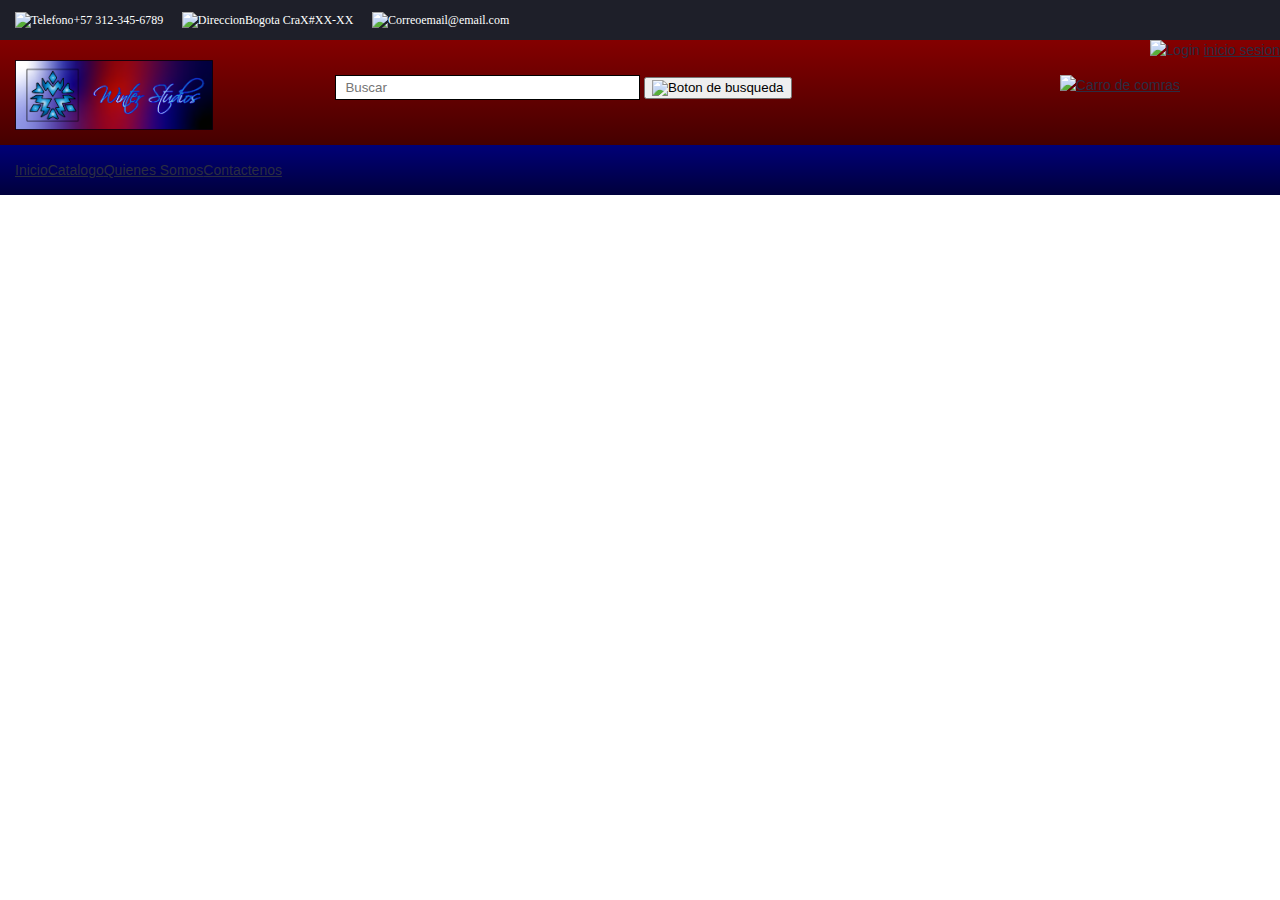
==== index.html @ 271c4764 "1 commit" ====
<!DOCTYPE html>
<html lang="es">

<head>
    <meta charset="UTF-8">
    <title>Winter Studios</title>
    <meta name="viewport" content="width=device-width, initial-scale=1.0">
    <link rel="stylesheet" href="css/estilos.css" />
    <link rel="icon" href="images/favicon.png" />
</head>

<body>
    <header>
        <a>
            <div id="top-header">
                <div class="contenedor">
                    <ul class="links-header">
                        <li><img src="images/" alt="Telefono" class="telefono">+57 312-345-6789</li>
                        <li><img src="images/" alt="Direccion" class="direccion">Bogota CraX#XX-XX</li>
                        <li><img src="images/" alt="Correo" class="Correo">email@email.com</li>
                    </ul>
                </div>
            </div>
            <div id="header">
                <div class="block-esquina">
                    <img src="images/" alt="Login" class="login">
                    <a href="#" class="inicio-sesion">inicio sesion</a>
                </div>
                <div class="contenedor">
                    <div class="row">
                        <div class="block1">
                            <div class="header-logo">
                                <a href="#" class="logo">
                                    <img src="images/logo3.png" alt="Logo" class="logo">
                                </a>
                            </div>
                        </div>
                        <div class="block2">
                            <div class="buscador">
                                <form>
                                    <input class="input-buscador" placeholder="  Buscar">
                                    <button class="boton-buscar">
                                        <img src="images/" alt="Boton de busqueda" class="lupa">
                                    </button>
                                </form>
                            </div>
                        </div>
                        <div class="block1">
                            <div class="carro">
                                <a href="#"><img src="images/" alt="Carro de comras" class="carrito"></a>
                            </div>
                        </div>
                    </div>
                </div>
            </div>
        </a>
    </header>
    <nav id="menu">
        <div id="nav-c">
            <div class="contenedor">
                <ul class="ul-menu">
                    <li><a href="#">Inicio</a></li>
                    <li><a href="#">Catalogo</a></li>
                    <li><a href="#">Quienes Somos</a></li>
                    <li><a href="#">Contactenos</a></li>
                </ul>
            </div>
        </div>
    </nav>
    <section>
        <div>

        </div>
    </section>
</body>

</html>
---- css/estilos.css ----
/*
To change this license header, choose License Headers in Project Properties.
To change this template file, choose Tools | Templates
and open the template in the editor.
*/
/* 
    Created on : 5/04/2019, 06:59:03 PM
    Author     : Yeison
*/
* {
    margin: 0;
    -webkit-box-sizing: border-box;
    -moz-box-sizing: border-box;
    box-sizing: border-box;
}

div {
    display: block;
}

a:hover, a:focus {
    color: #fff;
    text-decoration: none;
    outline: none;
}

ul {
    margin: 0;
    padding: 0;
    list-style: none
}

.contenedor {
    display: table;
    width: 100%;
    padding-right: 15px;
    padding-left: 15px;
    margin-right: auto;
    margin-left: auto;
}

body {
    font-family: 'Montserrat', sans-serif;
    font-weight: 400;
    color: #333;
    font-size: 14px;
    line-height: 1.42857143;
}

#top-header {
    font-family: OCR A;
    padding-top: 10px;
    padding-bottom: 10px;
    background-color: #1E1F29;
}

.links-header {
    color: #fff;
}

a {
    color: #2B2D42;
    font-weight: 500;
    -webkit-transition: 0.2s color;
    transition: 0.2s color;
}

.links-header li {
    display: inline-block;
    margin-right: 15px;
    font-size: 12px;
}

#header, #nav-c {
    padding-top: 15px;
    padding-bottom: 15px;
}

#header {
    background: linear-gradient(to bottom, #840000, #450000);
}

#nav-c {
    background: linear-gradient(to bottom, #000077, #00003C);
}
.header-logo {
    float: left;
}

.block1 {
    float: left;
    width: 25%;
    position: relative;
    min-height: 1px;
    padding-right: 15px;
    padding-left: 15px;
}

.header-logo .logo img{
    display: block;
    width: 198px;
}

.row {

    content: " ";
    clear: both;
    margin-left: -15px;
    margin-right: -15px;
}

.block2 {
    width: 50%;
    position: relative;
    min-height: 1px;
    padding-right: 15px;
    padding-left: 15px;
    float: left;
}
.block-esquina {
    margin-top: -15px;
    position: relative;
    float: right;
    text-align: right;
}

.buscador {
    padding: 15px 0px;
}

.carro {
    padding: 15px 0px;
    text-align: center;
}

.input-buscador {
    height: 25px;
    width: 50%;
    border: 1px solid #000;
    background-color: #FFF;
}

/*      NAV      */

.ul-menu{
    padding-left: 0;
    margin-bottom: 0;
    float: left;
    margin: 0;
}

.ul-menu>li{
    float: left;
    position: relative;
    display: block;
}
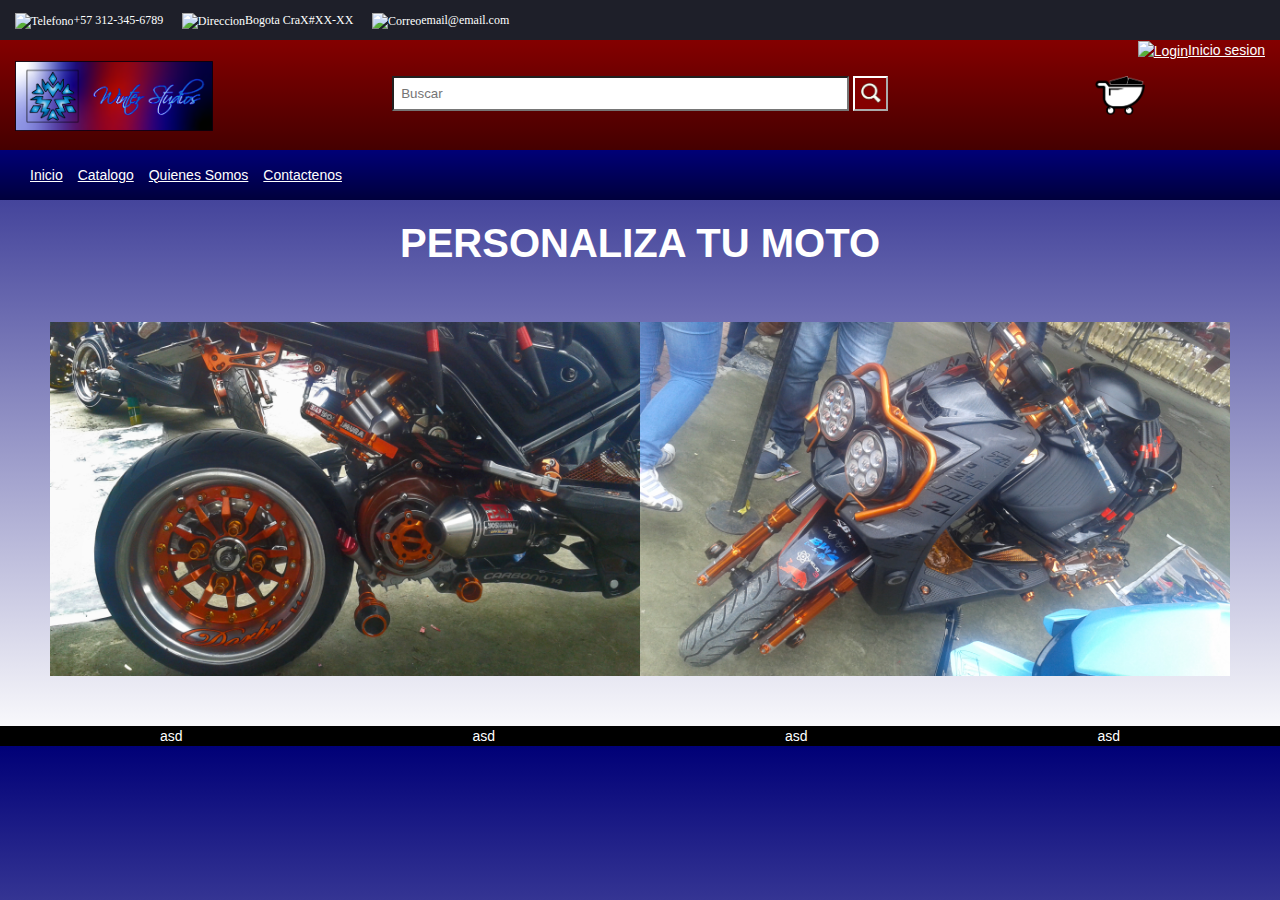
==== commit d8840c5d: "paginainicio" ====
--- a/index.html
+++ b/index.html
@@ -15,23 +15,25 @@
             <div id="top-header">
                 <div class="contenedor">
                     <ul class="links-header">
-                        <li><img src="images/" alt="Telefono" class="telefono">+57 312-345-6789</li>
-                        <li><img src="images/" alt="Direccion" class="direccion">Bogota CraX#XX-XX</li>
-                        <li><img src="images/" alt="Correo" class="Correo">email@email.com</li>
+                        <li><img src="images/telefono_header.png" alt="Telefono" class="telefono">+57 312-345-6789
+                        </li>
+                        <li><img src="images/ubicacion.png" alt="Direccion" class="direccion">Bogota CraX#XX-XX</li>
+                        <li><img src="images/correo.png" alt="Correo" class="Correo">email@email.com</li>
                     </ul>
                 </div>
             </div>
             <div id="header">
                 <div class="block-esquina">
-                    <img src="images/" alt="Login" class="login">
-                    <a href="#" class="inicio-sesion">inicio sesion</a>
+                    <a href="#" class="login">
+                        <img src="images/usuario.png" alt="Login">Inicio sesion
+                    </a>
                 </div>
                 <div class="contenedor">
                     <div class="row">
                         <div class="block1">
                             <div class="header-logo">
                                 <a href="#" class="logo">
-                                    <img src="images/logo3.png" alt="Logo" class="logo">
+                                    <img src="images/logo3.png" alt="Logo">
                                 </a>
                             </div>
                         </div>
@@ -40,14 +42,16 @@
                                 <form>
                                     <input class="input-buscador" placeholder="  Buscar">
                                     <button class="boton-buscar">
-                                        <img src="images/" alt="Boton de busqueda" class="lupa">
+                                        <img src="images/lupa.png" alt="Boton de busqueda" class="lupa">
                                     </button>
                                 </form>
                             </div>
                         </div>
                         <div class="block1">
                             <div class="carro">
-                                <a href="#"><img src="images/" alt="Carro de comras" class="carrito"></a>
+                                <a href="#" class="carro-compras">
+                                    <img src="images/carrito.png" alt="Carro de compras" class="carrito">
+                                </a>
                             </div>
                         </div>
                     </div>
@@ -68,10 +72,31 @@
         </div>
     </nav>
     <section>
-        <div>
-
+        <h2>PERSONALIZA TU MOTO</h2>
+        <div id="slider">
+            <figure>
+                <img src="images/moto_negra.jpg">
+                <img src="images/moto_negra2.jpg">
+                <img src="images/moto_azul.jpg">
+                <img src="images/moto_azul2.jpg">
+            </figure>
         </div>
     </section>
+    <footer>
+        <div class="contenedor">
+            <div class="footer">
+                asd
+            </div>
+            <div class="footer">
+                asd
+            </div>
+            <div class="footer">
+                asd
+            </div>
+            <div class="footer">
+                asd
+            </div>
+        </div>
+    </footer>
 </body>
-
 </html>--- a/css/estilos.css
+++ b/css/estilos.css
@@ -9,6 +9,7 @@
 */
 * {
     margin: 0;
+    padding: 0;
     -webkit-box-sizing: border-box;
     -moz-box-sizing: border-box;
     box-sizing: border-box;
@@ -40,6 +41,8 @@
 }
 
 body {
+    background: linear-gradient(to bottom, #000077, #fff);
+
     font-family: 'Montserrat', sans-serif;
     font-weight: 400;
     color: #333;
@@ -54,6 +57,11 @@
     background-color: #1E1F29;
 }
 
+#top-header>.contenedor>.links-header img{
+    height: 18px;
+    vertical-align: middle;
+}
+
 .links-header {
     color: #fff;
 }
@@ -96,11 +104,14 @@
     padding-left: 15px;
 }
 
-.header-logo .logo img{
+.header-logo>.logo>img{
     display: block;
     width: 198px;
 }
 
+.carrito{
+    width: 50px;
+}
 .row {
 
     content: " ";
@@ -118,26 +129,42 @@
     float: left;
 }
 .block-esquina {
+    margin-right: 15px;
     margin-top: -15px;
     position: relative;
     float: right;
     text-align: right;
 }
-
-.buscador {
-    padding: 15px 0px;
-}
-
-.carro {
+.login img{
+    
+    height: 25px;
+    vertical-align: middle;
+}
+
+.carro, .buscador {
     padding: 15px 0px;
     text-align: center;
 }
 
+
 .input-buscador {
-    height: 25px;
-    width: 50%;
-    border: 1px solid #000;
+    padding: 8px 0;
+    width: 75%;
     background-color: #FFF;
+}
+
+.boton-buscar {
+
+    width: 35px;
+    height: 35px;
+    background-color: #840000;
+    border-color: #FFF;
+}
+
+.boton-buscar img{
+    padding: 0;
+    height: 20px;
+    margin: -5px;
 }
 
 /*      NAV      */
@@ -147,10 +174,79 @@
     margin-bottom: 0;
     float: left;
     margin: 0;
+    width: 50%;
 }
 
 .ul-menu>li{
     float: left;
-    position: relative;
-    display: block;
-}
+    margin-left: 15px;
+}
+
+.ul-menu>li>a , .block-esquina>.login{
+    color: #fff;
+    
+}
+
+#slider {
+    overflow: hidden;
+    margin: 50px;
+}
+
+#slider figure {
+    position: relative;
+    width: 100%;
+    margin: 0;
+    left: 0;
+    animation: 20s slider infinite ease-in-out ;
+}
+
+#slider figure {
+    
+    width: 500%;
+    float: left;
+}
+
+#slider figure img {
+    width: 10%;
+    float: left;
+}
+
+@keyframes slider {
+    0% {
+        left: 0;
+    }
+
+    25% {
+        left: 0;
+    }
+
+    50% {
+        left: -100%;
+    }
+
+    75% {
+        left: -100%;
+    }
+
+    100% {
+        left: 0;
+    }
+}
+h2{
+    margin-top: 15px;
+    text-align: center;
+    color: #fff;
+    font-family: Arial, Helvetica, sans-serif;
+    font-size: 40px;
+}
+
+footer {
+    background: #000;
+    color: #fff;
+}
+
+.footer {
+    float: left;
+    width: 25%;
+    text-align: center;
+}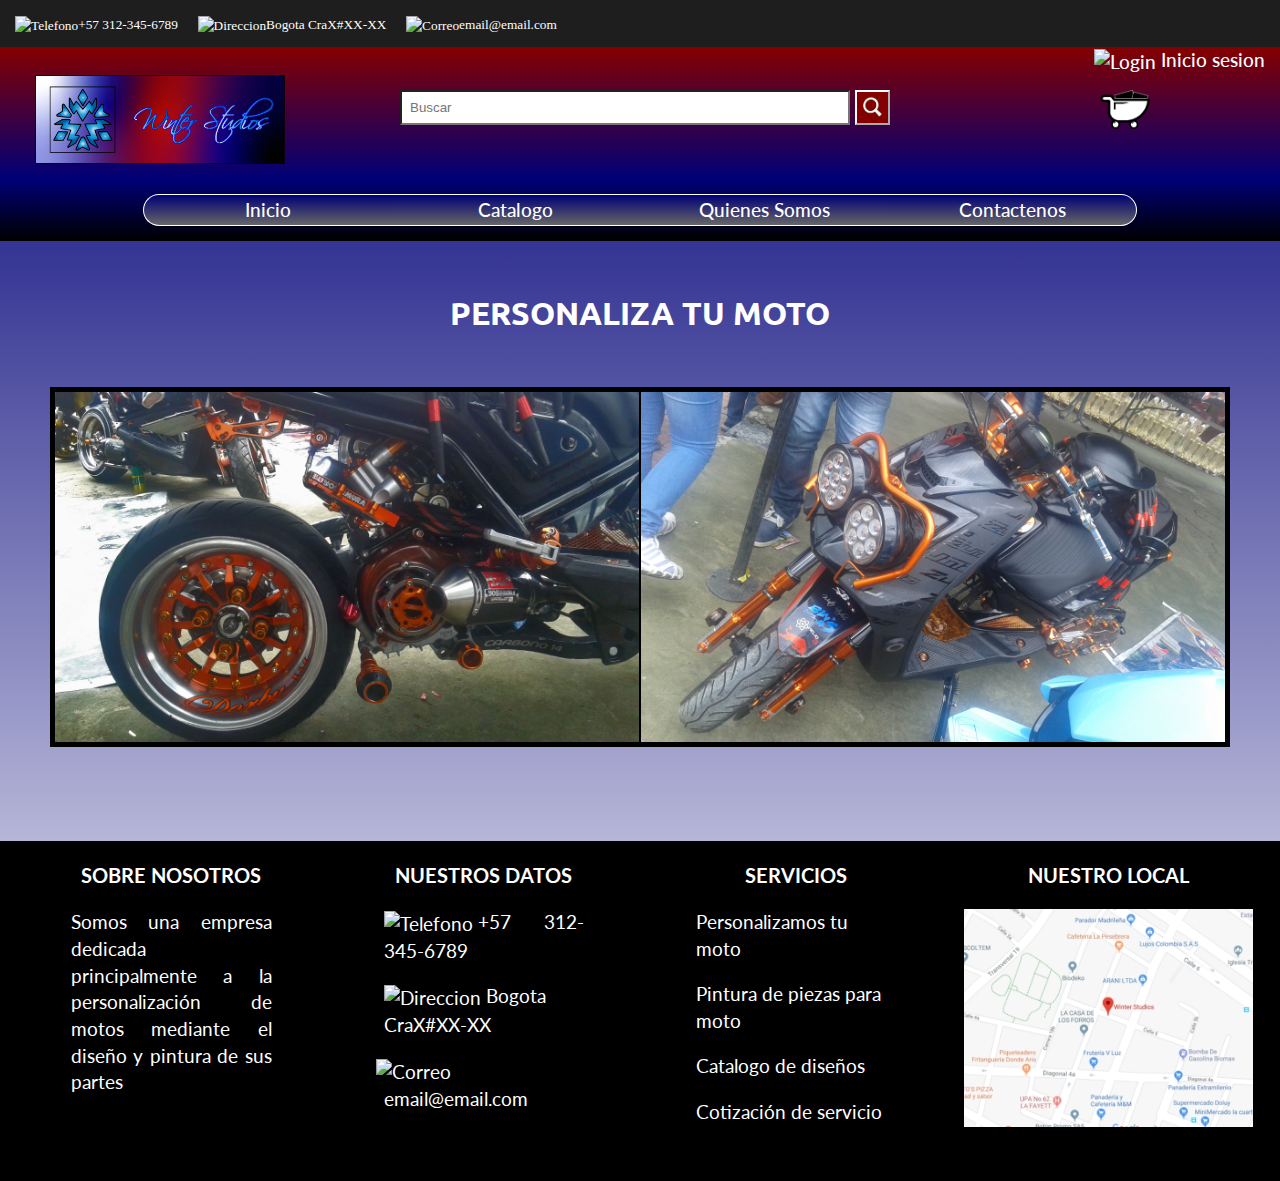
==== commit ccd0a29d: "navmodif" ====
--- a/index.html
+++ b/index.html
@@ -7,6 +7,7 @@
     <meta name="viewport" content="width=device-width, initial-scale=1.0">
     <link rel="stylesheet" href="css/estilos.css" />
     <link rel="icon" href="images/favicon.png" />
+    <link href="https://fonts.googleapis.com/css?family=Lato|Roboto|Ubuntu" rel="stylesheet">
 </head>
 
 <body>
@@ -15,8 +16,7 @@
             <div id="top-header">
                 <div class="contenedor">
                     <ul class="links-header">
-                        <li><img src="images/telefono_header.png" alt="Telefono" class="telefono">+57 312-345-6789
-                        </li>
+                        <li><img src="images/telefono_header.png" alt="Telefono" class="telefono">+57 312-345-6789</li>
                         <li><img src="images/ubicacion.png" alt="Direccion" class="direccion">Bogota CraX#XX-XX</li>
                         <li><img src="images/correo.png" alt="Correo" class="Correo">email@email.com</li>
                     </ul>
@@ -24,7 +24,7 @@
             </div>
             <div id="header">
                 <div class="block-esquina">
-                    <a href="#" class="login">
+                    <a href="pag/login.html" class="login">
                         <img src="images/usuario.png" alt="Login">Inicio sesion
                     </a>
                 </div>
@@ -40,7 +40,7 @@
                         <div class="block2">
                             <div class="buscador">
                                 <form>
-                                    <input class="input-buscador" placeholder="  Buscar">
+                                    <input class="input-buscador" placeholder="Buscar">
                                     <button class="boton-buscar">
                                         <img src="images/lupa.png" alt="Boton de busqueda" class="lupa">
                                     </button>
@@ -60,13 +60,13 @@
         </a>
     </header>
     <nav id="menu">
-        <div id="nav-c">
-            <div class="contenedor">
+        <div id="nav">
+            <div class="contenav">
                 <ul class="ul-menu">
-                    <li><a href="#">Inicio</a></li>
+                    <li id="inicio"><a href="index.html">Inicio</a></li>
                     <li><a href="#">Catalogo</a></li>
-                    <li><a href="#">Quienes Somos</a></li>
-                    <li><a href="#">Contactenos</a></li>
+                    <li><a href="pag/quienes_somos.html">Quienes Somos</a></li>
+                    <li id="contactenos"><a href="#">Contactenos</a></li>
                 </ul>
             </div>
         </div>
@@ -75,28 +75,46 @@
         <h2>PERSONALIZA TU MOTO</h2>
         <div id="slider">
             <figure>
-                <img src="images/moto_negra.jpg">
-                <img src="images/moto_negra2.jpg">
-                <img src="images/moto_azul.jpg">
-                <img src="images/moto_azul2.jpg">
+                <img class="img-1" src="images/moto_negra.jpg">
+                <img class="img-2" src="images/moto_negra2.jpg">
+                <img class="img-1" src="images/moto_azul.jpg">
+                <img class="img-2" src="images/moto_azul2.jpg">
             </figure>
         </div>
     </section>
     <footer>
-        <div class="contenedor">
+        <div class="cont-footer">
             <div class="footer">
-                asd
+                <h4>SOBRE NOSOTROS</h4>
+                <p class="pfooter">Somos una empresa dedicada principalmente a
+                    la personalización de motos mediante el diseño
+                    y pintura de sus partes </p>
             </div>
             <div class="footer">
-                asd
+                <h4>NUESTROS DATOS</h4>
+                <ul class="footer2">
+                    <li><img src="images/telefono_headerblanco.png" alt="Telefono">+57 312-345-6789</li>
+                    <li><img src="images/ubicacion_blanco.png" alt="Direccion">Bogota CraX#XX-XX</li>
+                    <li><img src="images/correoblanco.png" alt="Correo" class="sobre">email@email.com</li>
+                </ul>
             </div>
             <div class="footer">
-                asd
+                <h4>SERVICIOS</h4>
+                <ul class="servicios">
+                    <li>Personalizamos tu moto</li>
+                    <li>Pintura de piezas para moto</li>
+                    <li>Catalogo de diseños</li>
+                    <li>Cotización de servicio</li>
+                </ul>
             </div>
             <div class="footer">
-                asd
+                <h4>NUESTRO LOCAL</h4>
+                    <div class="mapa">
+                        <img src="images/mapa.jpg" alt="mapa">
+                    </div>
             </div>
         </div>
     </footer>
 </body>
+
 </html>--- a/css/estilos.css
+++ b/css/estilos.css
@@ -19,34 +19,29 @@
     display: block;
 }
 
-a:hover, a:focus {
-    color: #fff;
-    text-decoration: none;
-    outline: none;
-}
-
 ul {
     margin: 0;
     padding: 0;
     list-style: none
 }
 
-.contenedor {
+.contenedor, .contenav, .cont-footer{
     display: table;
     width: 100%;
-    padding-right: 15px;
-    padding-left: 15px;
-    margin-right: auto;
-    margin-left: auto;
+    padding: 0 15px;
+    margin: 0 auto;
+}
+
+.contenav {
+    width: 80%;
 }
 
 body {
     background: linear-gradient(to bottom, #000077, #fff);
-
-    font-family: 'Montserrat', sans-serif;
+    font-family: 'Lato', sans-serif;
     font-weight: 400;
     color: #333;
-    font-size: 14px;
+    font-size: 14pt;
     line-height: 1.42857143;
 }
 
@@ -54,7 +49,7 @@
     font-family: OCR A;
     padding-top: 10px;
     padding-bottom: 10px;
-    background-color: #1E1F29;
+    background-color: #1e1e1e;
 }
 
 #top-header>.contenedor>.links-header img{
@@ -66,33 +61,35 @@
     color: #fff;
 }
 
+
 a {
-    color: #2B2D42;
     font-weight: 500;
-    -webkit-transition: 0.2s color;
-    transition: 0.2s color;
+    -webkit-transition: 0.8s color;
+    transition: 0.8s color;
+    text-decoration: none;
 }
 
 .links-header li {
     display: inline-block;
     margin-right: 15px;
-    font-size: 12px;
-}
-
-#header, #nav-c {
+    font-size: 10pt;
+}
+
+#header, #nav {
     padding-top: 15px;
     padding-bottom: 15px;
 }
 
 #header {
-    background: linear-gradient(to bottom, #840000, #450000);
-}
-
-#nav-c {
-    background: linear-gradient(to bottom, #000077, #00003C);
-}
+    background: linear-gradient(to bottom, #840000, #000077);
+}
+
+#nav {
+    background: linear-gradient(to bottom, #000077, #000);
+}
+
 .header-logo {
-    float: left;
+    margin-left: 20px;
 }
 
 .block1 {
@@ -106,14 +103,14 @@
 
 .header-logo>.logo>img{
     display: block;
-    width: 198px;
+    width: 250px;
 }
 
 .carrito{
     width: 50px;
 }
+
 .row {
-
     content: " ";
     clear: both;
     margin-left: -15px;
@@ -128,27 +125,29 @@
     padding-left: 15px;
     float: left;
 }
+
 .block-esquina {
+    position: fixed;
     margin-right: 15px;
     margin-top: -15px;
     position: relative;
     float: right;
     text-align: right;
 }
-.login img{
-    
-    height: 25px;
+
+.login img, .footer2 img {
+    margin-right: 5px;
+    height: 20px;
     vertical-align: middle;
 }
 
 .carro, .buscador {
-    padding: 15px 0px;
-    text-align: center;
-}
-
+    padding: 15px 0px 15px 10px;
+    text-align: center;
+}
 
 .input-buscador {
-    padding: 8px 0;
+    padding: 8px 0 8px 8px;
     width: 75%;
     background-color: #FFF;
 }
@@ -169,22 +168,59 @@
 
 /*      NAV      */
 
-.ul-menu{
+.ul-menu {
+    display: flex;
+    justify-content: space-around;
     padding-left: 0;
-    margin-bottom: 0;
-    float: left;
     margin: 0;
-    width: 50%;
+    width: 100%;
+}
+
+.ul-menu>li:hover {
+    background: linear-gradient(to bottom, #666 , #000077);
+}
+
+.ul-menu>li:active {
+    background: linear-gradient(to bottom, #000077 , #666);
 }
 
 .ul-menu>li{
-    float: left;
-    margin-left: 15px;
+    display: flex;
+    flex-wrap: nowrap;
+    justify-content: space-around;
+    padding: 2px 0;
+    width: 100%;
+    border-bottom: 1.5px solid #fff;
+    border-top: 1.5px solid #fff;
+    background: linear-gradient(to bottom, #000077 , #666);
 }
 
 .ul-menu>li>a , .block-esquina>.login{
     color: #fff;
-    
+    width: 100%;
+    text-align: center;
+}
+
+.ul-menu>#inicio{
+    border-top-left-radius: 25px;
+    border-bottom-left-radius: 25px;
+    border-left: 1.5px solid #fff;
+}
+
+.ul-menu>#inicio>a{
+    border-top-left-radius: 25px;
+    border-bottom-left-radius: 25px;
+}
+
+.ul-menu>#contactenos {
+    border-top-right-radius: 25px;
+    border-bottom-right-radius: 25px;
+    border-right: 1.5px solid #fff;
+}
+
+.ul-menu>#contactenos>a{
+    border-top-right-radius: 25px;
+    border-bottom-right-radius: 25px;
 }
 
 #slider {
@@ -232,21 +268,105 @@
         left: 0;
     }
 }
-h2{
-    margin-top: 15px;
-    text-align: center;
-    color: #fff;
-    font-family: Arial, Helvetica, sans-serif;
-    font-size: 40px;
-}
-
-footer {
+
+.img-1 {
+    border: 5px solid #000; 
+    border-right: 1px solid #000;
+}
+
+.img-2 {
+    border: 5px solid #000; 
+    border-left: 1px solid #000;
+}
+
+.cont-footer {
     background: #000;
     color: #fff;
+    padding-bottom: 2em;
+    margin-top: 5em;
 }
 
 .footer {
     float: left;
     width: 25%;
     text-align: center;
+}
+
+.mv, .sub-co{
+    color: #000;
+    width: 80%;
+    text-align: center;
+    margin: auto;
+}
+
+p {
+    text-align: justify;
+    font-size: 14pt;
+    padding-bottom: 30px;
+    color: #FFF;
+}
+
+.pfooter, .servicios, .footer2 {
+    margin: 0 3em;
+}
+
+h2{
+    margin: 50px 0 35px 0;
+    text-align: center;
+    color: #fff;
+    font-family: 'Ubuntu', 'Lato', sans-serif;
+    font-size: 24pt;
+}   
+
+h3 {
+    margin-bottom: 1em;
+    font-size: 18pt;
+}
+
+h4 {
+    margin: 1em 0;
+    font-size: 15pt;
+} 
+
+.footer2{
+    text-align: justify;
+}
+
+.footer2 img,.links-header img{
+    height: 18px;
+}
+
+.servicios {
+    text-align: initial;
+ }
+
+ .servicios>li, .footer2>li{
+     margin-bottom: 1em;
+ }
+
+ hr {
+     margin: 20px 0;
+ }
+
+.contenido {
+    margin: 40px;
+    background: linear-gradient(to bottom right, #000 ,#aaa, #000);
+    width: 60%;
+    margin: 25px auto;
+    padding: 25px;
+    padding-bottom: 50px; 
+    border: #666 solid 5px;
+}
+
+.contenido p {
+    font-size: 14pt;
+    text-shadow: 2px 2px #000;
+}
+
+.contenido h2 {
+    text-shadow: 2px 2px #000;
+}
+
+.sobre {
+    margin-left: -8px;
 }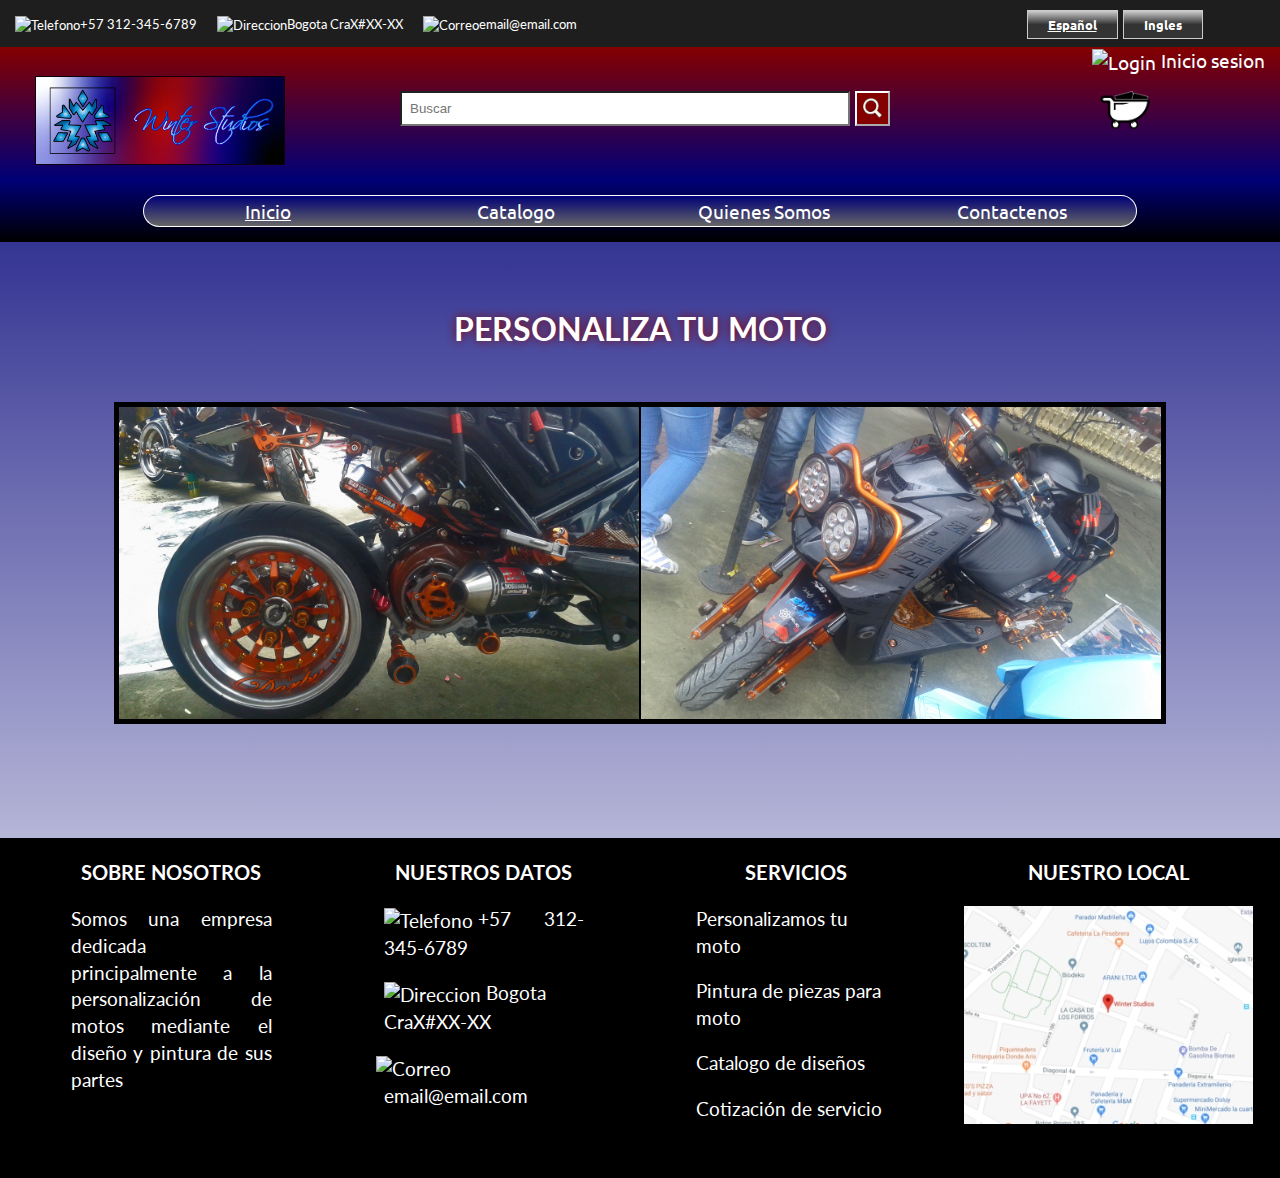
==== commit 4865f586: "fase2" ====
--- a/index.html
+++ b/index.html
@@ -12,67 +12,71 @@
 
 <body>
     <header>
-        <a>
-            <div id="top-header">
-                <div class="contenedor">
+        <div id="top-header">
+            <div class="contenedor">
+                <div class="infohead">
                     <ul class="links-header">
                         <li><img src="images/telefono_header.png" alt="Telefono" class="telefono">+57 312-345-6789</li>
                         <li><img src="images/ubicacion.png" alt="Direccion" class="direccion">Bogota CraX#XX-XX</li>
                         <li><img src="images/correo.png" alt="Correo" class="Correo">email@email.com</li>
                     </ul>
                 </div>
+                <div class="botn-esquina">
+                        <a class="selectbtn" href=""><u>Español</u></a>
+                        <a class="noselectbtn" href="en/index_english.html">Ingles</a>
+                </div>
             </div>
-            <div id="header">
-                <div class="block-esquina">
-                    <a href="pag/login.html" class="login">
-                        <img src="images/usuario.png" alt="Login">Inicio sesion
-                    </a>
-                </div>
-                <div class="contenedor">
-                    <div class="row">
-                        <div class="block1">
-                            <div class="header-logo">
-                                <a href="#" class="logo">
-                                    <img src="images/logo3.png" alt="Logo">
-                                </a>
-                            </div>
+        </div>
+        <div id="header">
+            <div class="block-esquina">
+                <a href="pag/login.html" class="login">
+                    <img src="images/usuario.png" alt="Login">Inicio sesion
+                </a>
+            </div>
+            <div class="contenedor">
+                <div class="row">
+                    <div class="block1">
+                        <div class="header-logo">
+                            <a href="#" class="logo">
+                                <img src="images/logo3.png" alt="Logo">
+                            </a>
                         </div>
-                        <div class="block2">
-                            <div class="buscador">
-                                <form>
-                                    <input class="input-buscador" placeholder="Buscar">
-                                    <button class="boton-buscar">
-                                        <img src="images/lupa.png" alt="Boton de busqueda" class="lupa">
-                                    </button>
-                                </form>
-                            </div>
+                    </div>
+                    <div class="block2">
+                        <div class="buscador">
+                            <form>
+                                <input class="input-buscador" placeholder="Buscar">
+                                <button class="boton-buscar">
+                                    <img src="images/lupa.png" alt="Boton de busqueda" class="lupa">
+                                </button>
+                            </form>
                         </div>
-                        <div class="block1">
-                            <div class="carro">
-                                <a href="#" class="carro-compras">
-                                    <img src="images/carrito.png" alt="Carro de compras" class="carrito">
-                                </a>
-                            </div>
+                    </div>
+                    <div class="block1">
+                        <div class="carro">
+                            <a href="#" class="carro-compras">
+                                <img src="images/carrito.png" alt="Carro de compras" class="carrito">
+                            </a>
                         </div>
                     </div>
                 </div>
             </div>
-        </a>
+        </div>
     </header>
     <nav id="menu">
         <div id="nav">
             <div class="contenav">
                 <ul class="ul-menu">
-                    <li id="inicio"><a href="index.html">Inicio</a></li>
+                    <li id="inicio"><a href="index.html"><u>Inicio</u></a></li>
                     <li><a href="#">Catalogo</a></li>
                     <li><a href="pag/quienes_somos.html">Quienes Somos</a></li>
-                    <li id="contactenos"><a href="#">Contactenos</a></li>
+                    <li id="contactenos"><a href="pag/contactenos.html">Contactenos</a></li>
                 </ul>
             </div>
         </div>
     </nav>
     <section>
-        <h2>PERSONALIZA TU MOTO</h2>
+        <h1>PERSONALIZA TU MOTO</h1>
         <div id="slider">
             <figure>
                 <img class="img-1" src="images/moto_negra.jpg">
@@ -109,9 +113,9 @@
             </div>
             <div class="footer">
                 <h4>NUESTRO LOCAL</h4>
-                    <div class="mapa">
-                        <img src="images/mapa.jpg" alt="mapa">
-                    </div>
+                <div class="mapa">
+                    <img src="images/mapa.jpg" alt="mapa">
+                </div>
             </div>
         </div>
     </footer>
--- a/css/estilos.css
+++ b/css/estilos.css
@@ -20,9 +20,7 @@
 }
 
 ul {
-    margin: 0;
-    padding: 0;
-    list-style: none
+    list-style: none;
 }
 
 .contenedor, .contenav, .cont-footer{
@@ -46,14 +44,13 @@
 }
 
 #top-header {
-    font-family: OCR A;
     padding-top: 10px;
     padding-bottom: 10px;
     background-color: #1e1e1e;
 }
 
-#top-header>.contenedor>.links-header img{
-    height: 18px;
+#top-header>.contenedor>.infohead>.links-header img{
+    height: 25px;
     vertical-align: middle;
 }
 
@@ -61,15 +58,13 @@
     color: #fff;
 }
 
-
 a {
-    font-weight: 500;
-    -webkit-transition: 0.8s color;
-    transition: 0.8s color;
     text-decoration: none;
+    font-family: 'Ubuntu', 'Lato', sans-serif;
 }
 
 .links-header li {
+    vertical-align: middle;
     display: inline-block;
     margin-right: 15px;
     font-size: 10pt;
@@ -127,7 +122,6 @@
 }
 
 .block-esquina {
-    position: fixed;
     margin-right: 15px;
     margin-top: -15px;
     position: relative;
@@ -135,6 +129,50 @@
     text-align: right;
 }
 
+.infohead {
+    display: table;
+    width: 50%;
+    position: relative;
+    float: left;
+}
+
+.botn-esquina {
+    width: 45%;
+    text-align: right;
+    position: relative;
+    float: left;
+}
+
+.botn-esquina a {
+    font-size: 10pt;
+    border: 0.5px solid #ccc;
+    padding: 5px 20px;
+    width: 100%;
+    color: #FFF;
+    font-weight: bold;
+}
+
+
+.noselectbtn {
+    background: linear-gradient(to bottom, #ccc, #333, #333);
+}
+
+.noselectbtn:hover {
+    background: linear-gradient(to top , #ccc, #333, #333);
+}
+
+.noselectbtn:active {
+    background: linear-gradient(to top, #840000, #333);
+}
+
+.selectbtn {
+    background: linear-gradient(to bottom, #ccc, #333, #333);
+}
+
+.selectbtn:hover {
+    background: linear-gradient(to top, #840000, #333);
+}
+
 .login img, .footer2 img {
     margin-right: 5px;
     height: 20px;
@@ -283,7 +321,6 @@
     background: #000;
     color: #fff;
     padding-bottom: 2em;
-    margin-top: 5em;
 }
 
 .footer {
@@ -310,8 +347,17 @@
     margin: 0 3em;
 }
 
+h1 {
+    text-shadow: 0px 0 10px #840000;
+    margin-bottom: 35px;
+    text-align: center;
+    color: #fff;
+    font-size: 24pt;
+    font-family: 'Lato', sans-serif;
+}
+
 h2{
-    margin: 50px 0 35px 0;
+    margin-bottom: 35px;
     text-align: center;
     color: #fff;
     font-family: 'Ubuntu', 'Lato', sans-serif;
@@ -369,4 +415,89 @@
 
 .sobre {
     margin-left: -8px;
-}+}
+
+/* contactenos */
+
+.tabla {
+    width: 450px;
+    text-align: left;
+    border-collapse: collapse;
+}
+
+.tabla td {
+    padding: 10px 15px;
+    color: #669;
+    border-top: 1px solid #fff;
+}
+
+.contformulario {
+    width: 70%;
+}
+
+.tabla {
+    margin: auto;
+}
+
+.tabla input {
+    margin-left: 10px;
+    padding: 5px;
+}
+
+.tabla tr:hover td {
+    background: #669;
+    color: #FFF;    
+}
+
+section {
+    padding: 5%;
+}
+
+.formulario{
+    padding: 25px;
+}
+
+.contenido-contact {
+    margin-bottom: 2%;
+    line-height: 1.6em;
+    font-family: 'Segoe UI', sans-serif;
+    font-size: 12pt;
+    color: #669;
+}
+
+.fondo-img {
+    background: url(../images/moto_negra.jpg);
+    background-size: 120% 120%;
+    padding: 5%;
+}
+
+.logo-favicon {
+    text-align: right;
+    margin: auto;
+    width: 30%;
+}
+
+.fondo-opacidad{
+    display: flex;
+    justify-content: space-around;
+    background: rgba(255, 255, 255, 0.75);
+    width: 100%;
+}
+
+.columna1 { 
+    text-align: right;
+    background: #d0dafd;
+    border-right: 10px solid transparent;
+    border-left: 10px solid transparent
+}
+
+.botonesform {
+    color: #000077;
+    background: linear-gradient(to bottom, #fff,#ccc);
+}
+
+.botonesform:hover {
+    background: linear-gradient(to bottom, #ccc, #fff);
+}
+
+
